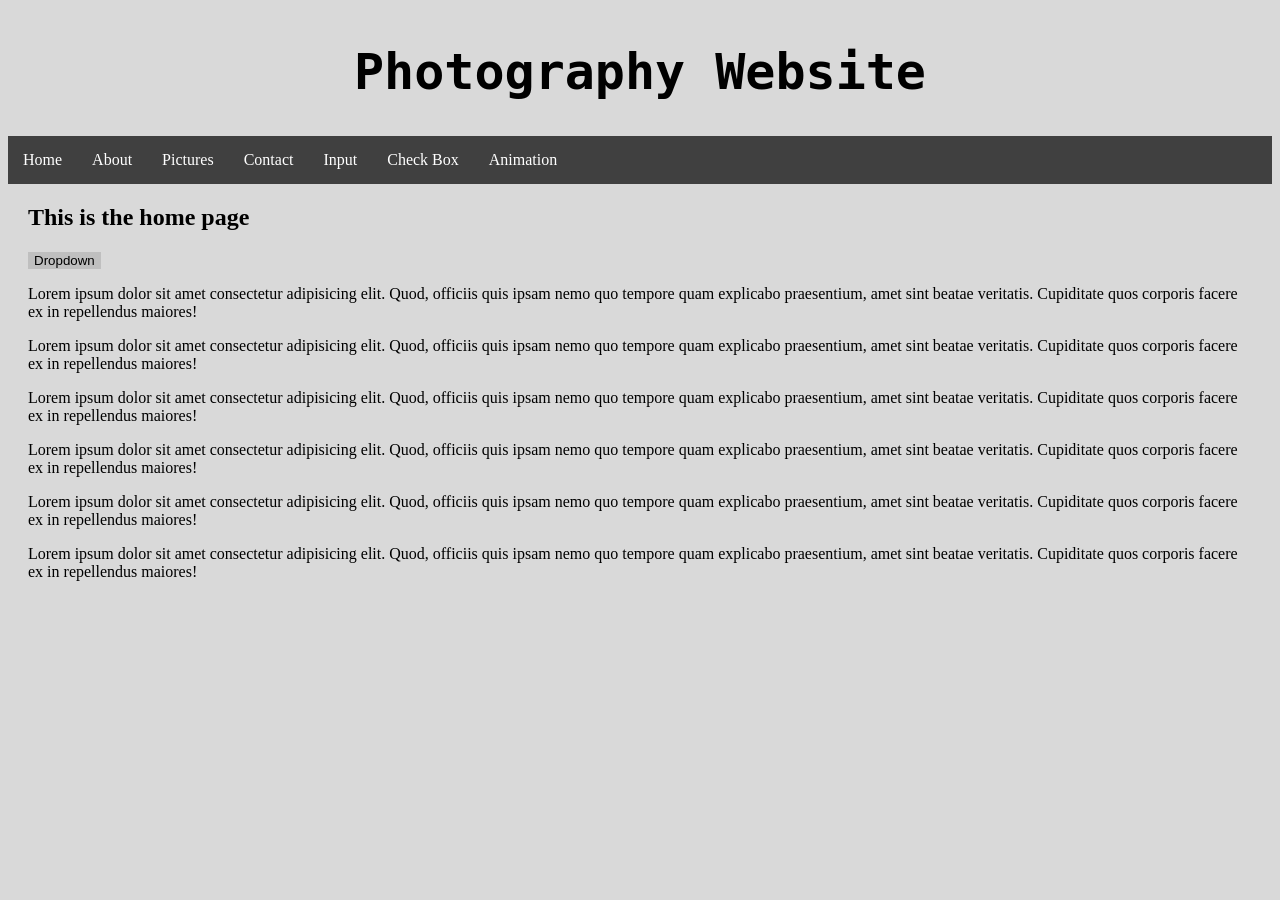
==== index.html @ 19832e2d "Add files via upload" ====
<!DOCTYPE html>
<html lang="en">
<head>
    <meta charset="UTF-8">
    <meta name="viewport" content="width=device-width, initial-scale=1.0">
    <title>Photography Website</title>
    <link rel="stylesheet" href="style.css">
    <link rel="icon" type="image/png" href="Images/favicon.png">
</head>
<body>
    <h3 id="h3">Photography Website</h3>
    <nav class="navbar">
        <ul>
            <li><a href="index.html">Home</a></li>
            <li><a href="about.html">About</a></li>
            <li><a href="pictures.html">Pictures</a></li>
            <li><a href="contact.html">Contact</a></li>
            <li><a href="input.html">Input</a></li>
            <li><a href="checkBox.html">Check Box</a></li>
            <li><a href="animation.html">Animation</a></li>
        </ul>
    </nav>
    <main>
        <h2>This is the home page</h2>
        <div class="dropdown">
            <button>Dropdown</button>
                <div class="content">
                    <a>1</a>
                    <a>2</a>
                    <a>3</a>
                    <a>4</a>
                    <a>5</a>
                </div>
        </div>
        <p>Lorem ipsum dolor sit amet consectetur adipisicing elit. Quod, officiis quis ipsam nemo quo tempore quam explicabo praesentium, amet sint beatae veritatis. Cupiditate quos corporis facere ex in repellendus maiores!</p>
        <p>Lorem ipsum dolor sit amet consectetur adipisicing elit. Quod, officiis quis ipsam nemo quo tempore quam explicabo praesentium, amet sint beatae veritatis. Cupiditate quos corporis facere ex in repellendus maiores!</p>
        <p>Lorem ipsum dolor sit amet consectetur adipisicing elit. Quod, officiis quis ipsam nemo quo tempore quam explicabo praesentium, amet sint beatae veritatis. Cupiditate quos corporis facere ex in repellendus maiores!</p>
        <p>Lorem ipsum dolor sit amet consectetur adipisicing elit. Quod, officiis quis ipsam nemo quo tempore quam explicabo praesentium, amet sint beatae veritatis. Cupiditate quos corporis facere ex in repellendus maiores!</p>
        <p>Lorem ipsum dolor sit amet consectetur adipisicing elit. Quod, officiis quis ipsam nemo quo tempore quam explicabo praesentium, amet sint beatae veritatis. Cupiditate quos corporis facere ex in repellendus maiores!</p>
        <p>Lorem ipsum dolor sit amet consectetur adipisicing elit. Quod, officiis quis ipsam nemo quo tempore quam explicabo praesentium, amet sint beatae veritatis. Cupiditate quos corporis facere ex in repellendus maiores!</p>
    </main>
</body>
</html>
---- style.css ----
body{
    background-color: hsl(0, 0%, 90%)
}
main{
    margin-left: 20px;
    margin-right: 20px;
}
#h3{
    display: flex;
    font-family: monospace;
    align-items: center;
    font-weight: bolder;
    max-width: 100%;
    margin: 0 auto;
    justify-content: center;
    padding: 35px;
    font-size: 50px;
}
.images img{
    display: block;
    width: 100%;
    height: auto;
    margin-top: 50px;
}
.images{
    width: 200px;
    margin: 5px;
}

.images:hover{
    filter: brightness(85%);
    transition: ease 0.2s;
}
.gallery{
    display: flex;
    flex-wrap: wrap;
    justify-content: center;
    max-width: 100%;
    margin: 0 auto;
}
.navbar ul{
    list-style-type: none;
    background-color: hsl(0, 0%, 25%);
    padding: 0px;
    margin: 0px;
    overflow: hidden
}
.navbar a{
    text-decoration: none;
    color: white;
    display: block;
    text-align: center;
    padding: 15px;
}
.navbar a:hover{
    background-color: hsl(0, 0%, 15%);
}
.navbar li{float: left;
}
.navbar{
    position: sticky;
}
.contact{
    color: rgb(45, 45, 255);
}
.about a{
    text-decoration: none;
    color: black;
    cursor: pointer;
}
.about{
    font-size: x-large;
}
.dropdown{
    display: inline-block;
}
.dropdown a{
    display: block;
    padding: 10px 15px;
}
.dropdown .content{
    display: none;
    position: absolute;
    background-color: hsl(0, 0%, 90%);
    min-width: 100px;
    box-shadow: 2px 2px 5px hsla(0, 0%, 0%, 0.7);
}
.dropdown:hover .content{
    display: block;
}
.dropdown button{
    border: none;
    background-color: hsl(0, 0%, 75%);
}
.dropdown button:hover{
    background-color: hsl(0, 0%, 65%);
}
.dropdown a:hover{
    background-color: hsl(0, 0%, 70%)
}
.text{
    padding: 50px;
    font-size: x-large;
}
.text input{
    min-height: 25px;
}
#input{
    padding-top: 15px;
    font-family: monospace;
    font-weight: bolder;
    font-size: 25px;
}
#mySubmit{
    border: none;
    background-color: hsl(0, 0%, 80%);
    font-size: 15px;
}
#mySubmit:hover{
    filter: brightness(85%);
    transition: ease 0.2s;
    cursor: pointer;
}
#myH1{
    font-family: monospace;
    font-weight: bolder;
    font-size: 50px;
}
#required{
    display: none;
    color: hsl(0, 100%, 30%);
}
#popup{
    display: none;
    position: relative;
    margin-left: 195px;
    padding: 5px;
    top: 15px;
    background-color: hsl(0, 0%, 65%);
    width: min-content;
    color: hsl(0, 0%, 10%);
    box-shadow: 2px 2px 5px black;
}
#checkBox{
    font-family: Verdana, Geneva, Tahoma, sans-serif;
    font-size: x-large
}
#checkBox button{
    padding: 5px 10px;
    font-size: 20px;
    font-family: Verdana, Geneva, Tahoma, sans-serif;
}
body{
    background-color: hsl(0, 0%, 85%);
}
#boxes{
    padding: 50px;
    display: flex;
    justify-content: center;
    align-items: center;
    gap: 50px;
}
#box{
    background-color: hsl(0, 100%, 62%);
    font-size: 13em;
    text-align: center;
    box-shadow: 0px 0px 0px transparent;
    user-select: none;
    border-radius: 50px;
}
#box2{
    width: 500px;
    background-color: hsl(0, 100%, 62%);
    font-size: 13em;
    text-align: center;
    box-shadow: 0px 0px 0px transparent;
    user-select: none;
    border-radius: 50px;
}
#box:hover{
    box-shadow: 0px 0px 50px hsl(22, 100%, 50%);
    transition: box-shadow 0.3s ease;
    cursor: pointer;
}
#box:active{
    animation-name: glowColor, color;
    animation-duration: 1s;
    animation-iteration-count: infinite;
    animation-timing-function:ease-in-out;
}
#box2:hover{
    box-shadow: 0px 0px 50px hsl(22, 100%, 50%);
    transition: box-shadow 0.3s ease;
    cursor: pointer;
}
#box2:active{
    animation-name: fade;
    animation-duration: 1s;
    animation-fill-mode: forwards;
    animation-play-state: running;
    animation-iteration-count: 1;
}
.slideUp{  
    animation-name: slideUp;
    animation-duration: 1s;
    animation-fill-mode: forwards;
    animation-play-state: running;
    animation-iteration-count: 1;
}
.slideLeft{
    
    animation-name: slideLeft;
    animation-duration: 1s;
    animation-fill-mode: forwards;
    animation-play-state: running;
    animation-iteration-count: 1;
}
@keyframes slideLeft{
    from{transform: translateX(100%)}
}
@keyframes slideUp{
    from{transform: translateY(100%)}
}
@keyframes fade{
    50%{opacity: 0}
}
@keyframes color{
    0%{background-color: hsl(0, 100%, 62%)}
    20%{background-color: hsl(36, 100%, 62%); border-radius: 50px;}
    40%{background-color: hsl(66, 100%, 62%); border-radius: 50px;}
    60%{background-color: hsl(135, 83%, 38%); border-radius: 50px;}
    80%{background-color: hsl(216, 100%, 62%); border-radius: 50px;}
    100%{background-color: hsl(283, 81%, 62%); border-radius: 50px;}
}
@keyframes glow{
    0%{box-shadow: 0px 0px 50px hsl(22, 100%, 50%); border-radius: 50px;}
    50%{box-shadow: 0px 0px 50px hsl(22, 100%, 50%); border-radius: 50px;}
    100%{box-shadow: 0px 0px 50px hsl(22, 100%, 50%); border-radius: 50px;}
}
@keyframes glowColor{  
    0%{box-shadow: 0px 0px 50px hsl(0, 100%, 62%); border-radius: 50px;}
    20%{box-shadow: 0px 0px 50px hsl(36, 100%, 62%); border-radius: 50px;}
    40%{box-shadow: 0px 0px 50px hsl(66, 100%, 62%); border-radius: 50px;}
    60%{box-shadow: 0px 0px 50px hsl(135, 83%, 38%); border-radius: 50px;}
    80%{box-shadow: 0px 0px 50px hsl(216, 100%, 62%); border-radius: 50px;}
    100%{box-shadow: 0px 0px 50px hsl(283, 81%, 62%); border-radius: 50px;}
}
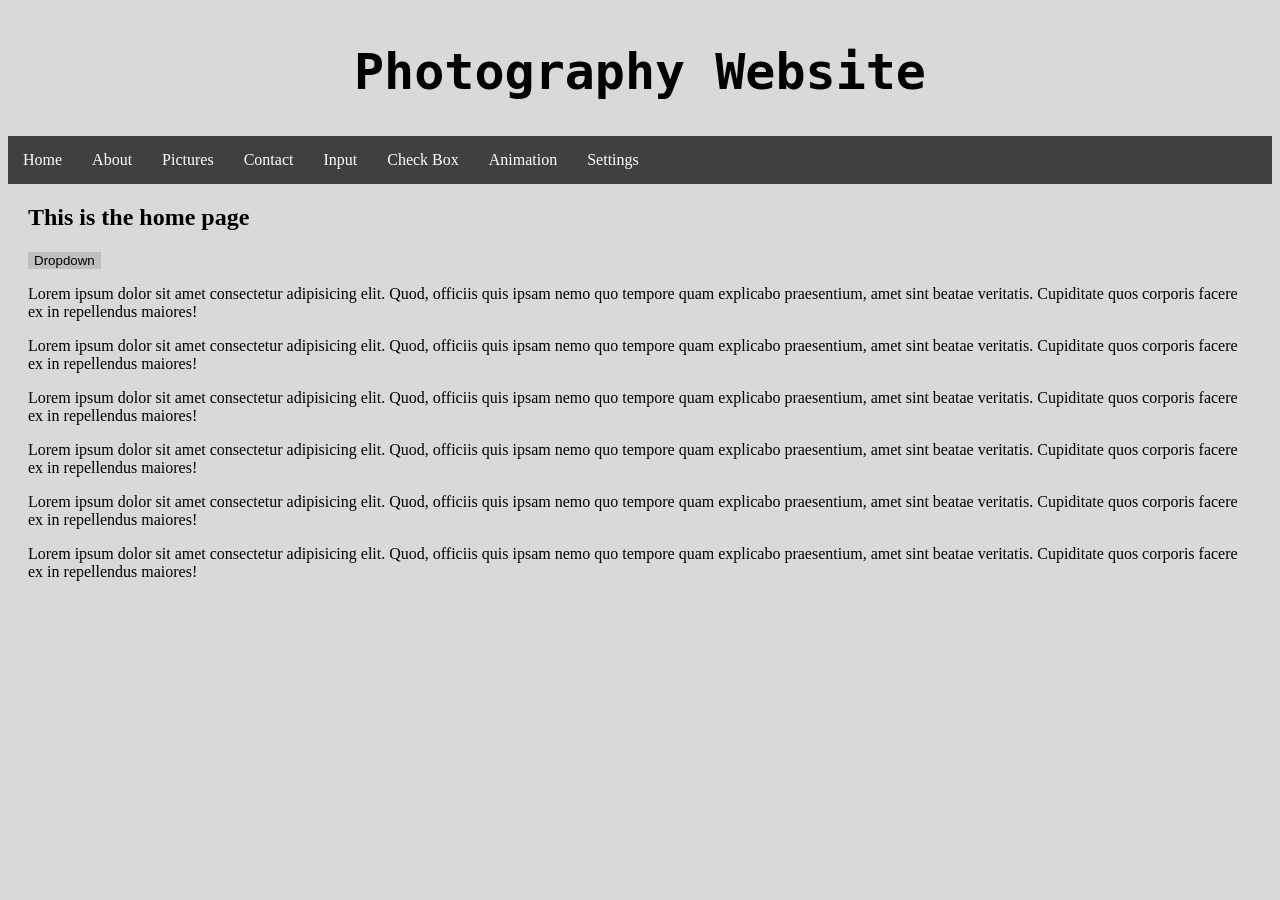
==== commit 8113b1b5: "Update index.html" ====
--- a/index.html
+++ b/index.html
@@ -18,6 +18,7 @@
             <li><a href="input.html">Input</a></li>
             <li><a href="checkBox.html">Check Box</a></li>
             <li><a href="animation.html">Animation</a></li>
+            <li><a href="settings.html">Settings</a></li>
         </ul>
     </nav>
     <main>
@@ -39,5 +40,6 @@
         <p>Lorem ipsum dolor sit amet consectetur adipisicing elit. Quod, officiis quis ipsam nemo quo tempore quam explicabo praesentium, amet sint beatae veritatis. Cupiditate quos corporis facere ex in repellendus maiores!</p>
         <p>Lorem ipsum dolor sit amet consectetur adipisicing elit. Quod, officiis quis ipsam nemo quo tempore quam explicabo praesentium, amet sint beatae veritatis. Cupiditate quos corporis facere ex in repellendus maiores!</p>
     </main>
+    <script src="index.js"></script>
 </body>
-</html>+</html>
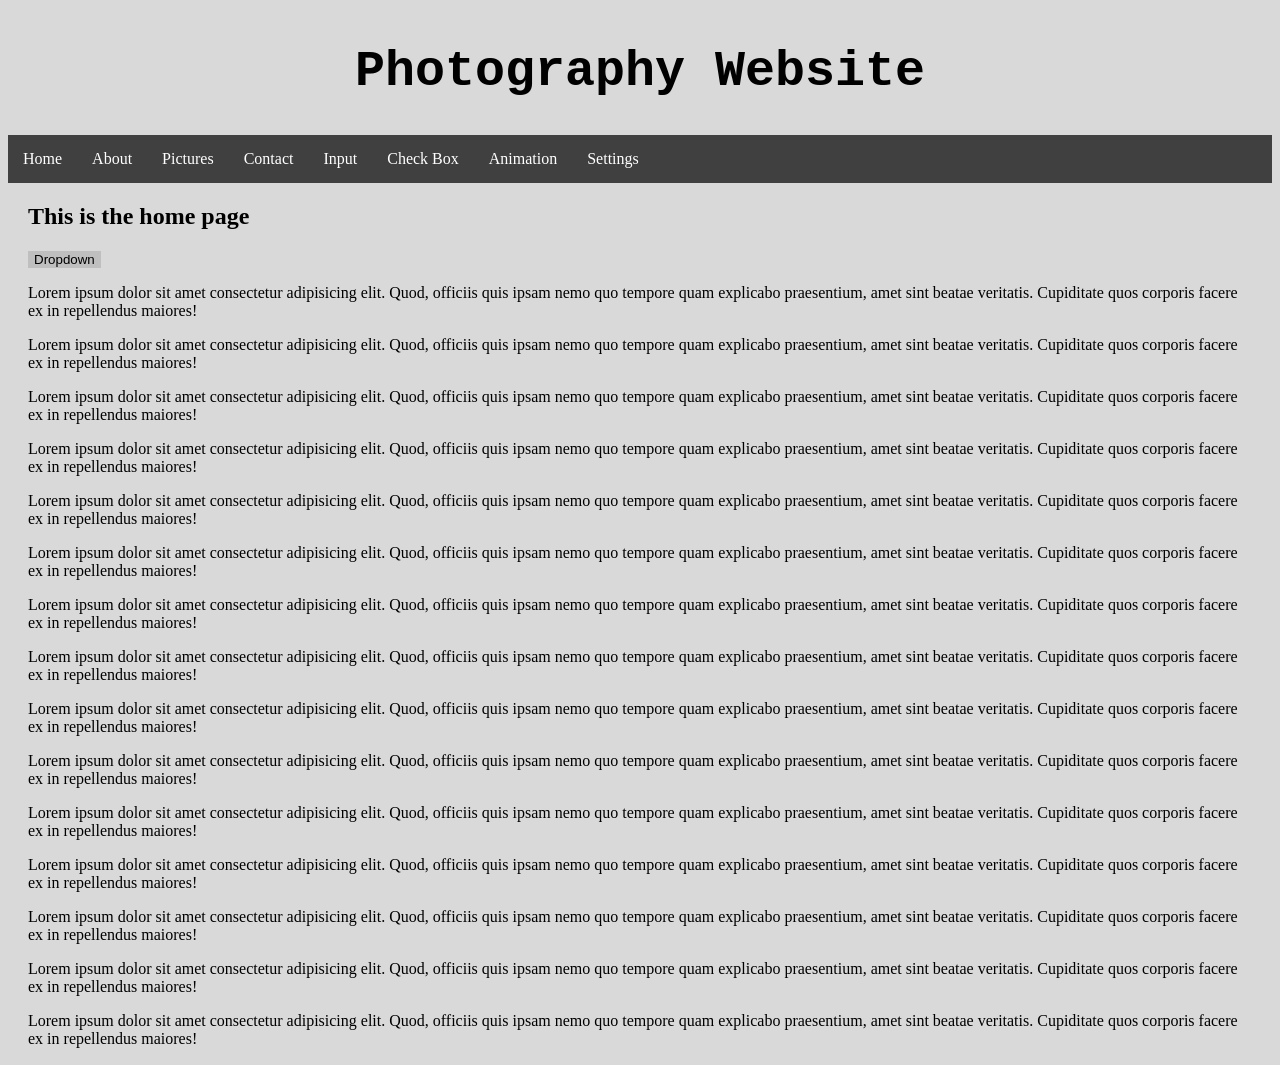
==== commit abfff143: "Update index.html" ====
--- a/index.html
+++ b/index.html
@@ -11,7 +11,7 @@
     <h3 id="h3">Photography Website</h3>
     <nav class="navbar">
         <ul>
-            <li><a href="index.html">Home</a></li>
+            <li><a href="index.html" class="active">Home</a></li>
             <li><a href="about.html">About</a></li>
             <li><a href="pictures.html">Pictures</a></li>
             <li><a href="contact.html">Contact</a></li>
@@ -39,6 +39,15 @@
         <p>Lorem ipsum dolor sit amet consectetur adipisicing elit. Quod, officiis quis ipsam nemo quo tempore quam explicabo praesentium, amet sint beatae veritatis. Cupiditate quos corporis facere ex in repellendus maiores!</p>
         <p>Lorem ipsum dolor sit amet consectetur adipisicing elit. Quod, officiis quis ipsam nemo quo tempore quam explicabo praesentium, amet sint beatae veritatis. Cupiditate quos corporis facere ex in repellendus maiores!</p>
         <p>Lorem ipsum dolor sit amet consectetur adipisicing elit. Quod, officiis quis ipsam nemo quo tempore quam explicabo praesentium, amet sint beatae veritatis. Cupiditate quos corporis facere ex in repellendus maiores!</p>
+        <p>Lorem ipsum dolor sit amet consectetur adipisicing elit. Quod, officiis quis ipsam nemo quo tempore quam explicabo praesentium, amet sint beatae veritatis. Cupiditate quos corporis facere ex in repellendus maiores!</p>
+        <p>Lorem ipsum dolor sit amet consectetur adipisicing elit. Quod, officiis quis ipsam nemo quo tempore quam explicabo praesentium, amet sint beatae veritatis. Cupiditate quos corporis facere ex in repellendus maiores!</p>
+        <p>Lorem ipsum dolor sit amet consectetur adipisicing elit. Quod, officiis quis ipsam nemo quo tempore quam explicabo praesentium, amet sint beatae veritatis. Cupiditate quos corporis facere ex in repellendus maiores!</p>
+        <p>Lorem ipsum dolor sit amet consectetur adipisicing elit. Quod, officiis quis ipsam nemo quo tempore quam explicabo praesentium, amet sint beatae veritatis. Cupiditate quos corporis facere ex in repellendus maiores!</p>
+        <p>Lorem ipsum dolor sit amet consectetur adipisicing elit. Quod, officiis quis ipsam nemo quo tempore quam explicabo praesentium, amet sint beatae veritatis. Cupiditate quos corporis facere ex in repellendus maiores!</p>
+        <p>Lorem ipsum dolor sit amet consectetur adipisicing elit. Quod, officiis quis ipsam nemo quo tempore quam explicabo praesentium, amet sint beatae veritatis. Cupiditate quos corporis facere ex in repellendus maiores!</p>
+        <p>Lorem ipsum dolor sit amet consectetur adipisicing elit. Quod, officiis quis ipsam nemo quo tempore quam explicabo praesentium, amet sint beatae veritatis. Cupiditate quos corporis facere ex in repellendus maiores!</p>
+        <p>Lorem ipsum dolor sit amet consectetur adipisicing elit. Quod, officiis quis ipsam nemo quo tempore quam explicabo praesentium, amet sint beatae veritatis. Cupiditate quos corporis facere ex in repellendus maiores!</p>
+        <p>Lorem ipsum dolor sit amet consectetur adipisicing elit. Quod, officiis quis ipsam nemo quo tempore quam explicabo praesentium, amet sint beatae veritatis. Cupiditate quos corporis facere ex in repellendus maiores!</p>
     </main>
     <script src="index.js"></script>
 </body>
--- a/style.css
+++ b/style.css
@@ -1,11 +1,61 @@
-body{
-    background-color: hsl(0, 0%, 90%)
-}
-main{
+body.darkMode {
+    background-color: hsl(0, 0%, 10%);
+    color: hsl(0, 0%, 90%);
+}
+body.darkMode #h3,
+body.darkMode #myH1,
+body.darkMode .text {
+    color: hsl(0, 0%, 90%);
+}
+body.darkMode .navbar a {
+    color: hsl(0, 0%, 90%);
+}
+body.darkMode .navbar a:hover {
+    background-color: hsl(0, 0%, 15%);
+    color: white;
+}
+body.darkMode .dropdown .content {
+    background-color: hsl(0, 0%, 20%);
+    box-shadow: 2px 2px 5px hsl(0, 0%, 0%);
+}
+body.darkMode .dropdown a {
+    color: hsl(0, 0%, 90%);
+}
+body.darkMode .dropdown a:hover {
+    background-color: hsl(0, 0%, 30%);
+}
+body.darkMode .dropdown button {
+    background-color: hsl(0, 0%, 25%);
+    color: hsl(0, 0%, 90%);
+}
+body.darkMode .dropdown button:hover {
+    background-color: hsl(0, 0%, 35%);
+}
+body.darkMode .contact{
+    color: hsla(216, 100%, 70%, 0.938);
+}
+body.darkMode #about{
+    color: hsl(0, 0%, 90%);
+}
+main {
     margin-left: 20px;
     margin-right: 20px;
 }
-#h3{
+body {
+    background-color: hsl(0, 0%, 85%);
+}
+h1{
+    font-size: 3em;
+}
+@media (max-width: 600px){
+    h1{
+        font-size: 2rem;
+    }
+    #boxes{
+        font-size: 10em;
+    }
+}
+#h3 {
     display: flex;
     font-family: monospace;
     align-items: center;
@@ -16,121 +66,121 @@
     padding: 35px;
     font-size: 50px;
 }
-.images img{
+.images img {
     display: block;
     width: 100%;
     height: auto;
     margin-top: 50px;
 }
-.images{
+.images {
     width: 200px;
     margin: 5px;
 }
-
-.images:hover{
+.images:hover {
     filter: brightness(85%);
     transition: ease 0.2s;
 }
-.gallery{
+.gallery {
     display: flex;
     flex-wrap: wrap;
     justify-content: center;
     max-width: 100%;
     margin: 0 auto;
 }
-.navbar ul{
+.navbar ul {
     list-style-type: none;
     background-color: hsl(0, 0%, 25%);
     padding: 0px;
     margin: 0px;
-    overflow: hidden
-}
-.navbar a{
+    overflow: hidden;
+}
+.navbar a {
     text-decoration: none;
     color: white;
     display: block;
     text-align: center;
     padding: 15px;
 }
-.navbar a:hover{
+.navbar a:hover {
     background-color: hsl(0, 0%, 15%);
 }
-.navbar li{float: left;
-}
-.navbar{
+.navbar li {
+    float: left;
+}
+.navbar {
     position: sticky;
 }
-.contact{
+.contact {
     color: rgb(45, 45, 255);
 }
-.about a{
+.about a {
     text-decoration: none;
     color: black;
     cursor: pointer;
 }
-.about{
+.about {
     font-size: x-large;
 }
-.dropdown{
+.dropdown {
     display: inline-block;
 }
-.dropdown a{
+.dropdown a {
     display: block;
     padding: 10px 15px;
 }
-.dropdown .content{
+.dropdown .content {
     display: none;
     position: absolute;
     background-color: hsl(0, 0%, 90%);
     min-width: 100px;
     box-shadow: 2px 2px 5px hsla(0, 0%, 0%, 0.7);
 }
-.dropdown:hover .content{
+.dropdown:hover .content {
     display: block;
 }
-.dropdown button{
+.dropdown button {
     border: none;
     background-color: hsl(0, 0%, 75%);
 }
-.dropdown button:hover{
+.dropdown button:hover {
     background-color: hsl(0, 0%, 65%);
 }
-.dropdown a:hover{
-    background-color: hsl(0, 0%, 70%)
-}
-.text{
+.dropdown a:hover {
+    background-color: hsl(0, 0%, 70%);
+}
+.text {
     padding: 50px;
     font-size: x-large;
 }
-.text input{
+.text input {
     min-height: 25px;
 }
-#input{
+#input {
     padding-top: 15px;
     font-family: monospace;
     font-weight: bolder;
     font-size: 25px;
 }
-#mySubmit{
+#mySubmit {
     border: none;
     background-color: hsl(0, 0%, 80%);
     font-size: 15px;
 }
-#mySubmit:hover{
+#mySubmit:hover {
     filter: brightness(85%);
     transition: ease 0.2s;
     cursor: pointer;
 }
-#myH1{
+#myH1 {
     font-family: monospace;
     font-weight: bolder;
     font-size: 50px;
 }
-#required{
+#required {
     display: none;
     color: hsl(0, 100%, 30%);
 }
-#popup{
+#popup {
     display: none;
     position: relative;
     margin-left: 195px;
@@ -141,107 +191,125 @@
     color: hsl(0, 0%, 10%);
     box-shadow: 2px 2px 5px black;
 }
-#checkBox{
+#checkBox {
     font-family: Verdana, Geneva, Tahoma, sans-serif;
-    font-size: x-large
-}
-#checkBox button{
+    font-size: x-large;
+}
+#checkBox button {
     padding: 5px 10px;
     font-size: 20px;
     font-family: Verdana, Geneva, Tahoma, sans-serif;
 }
-body{
-    background-color: hsl(0, 0%, 85%);
-}
-#boxes{
-    padding: 50px;
+#boxes {
+    padding: 100px;
     display: flex;
     justify-content: center;
     align-items: center;
     gap: 50px;
-}
-#box{
+    font-size: 12em;
+    font-family: 'Gill Sans', 'Gill Sans MT', Calibri, 'Trebuchet MS', sans-serif;
+}
+#box {
+    padding: 10px;
     background-color: hsl(0, 100%, 62%);
-    font-size: 13em;
     text-align: center;
     box-shadow: 0px 0px 0px transparent;
     user-select: none;
     border-radius: 50px;
 }
-#box2{
-    width: 500px;
+#box2 {
+    padding: 10px;
     background-color: hsl(0, 100%, 62%);
-    font-size: 13em;
     text-align: center;
     box-shadow: 0px 0px 0px transparent;
     user-select: none;
     border-radius: 50px;
 }
-#box:hover{
+#box:hover {
     box-shadow: 0px 0px 50px hsl(22, 100%, 50%);
     transition: box-shadow 0.3s ease;
     cursor: pointer;
 }
-#box:active{
+#box:active {
     animation-name: glowColor, color;
     animation-duration: 1s;
     animation-iteration-count: infinite;
-    animation-timing-function:ease-in-out;
-}
-#box2:hover{
+    animation-timing-function: ease-in-out;
+}
+#box2:hover {
     box-shadow: 0px 0px 50px hsl(22, 100%, 50%);
     transition: box-shadow 0.3s ease;
     cursor: pointer;
 }
-#box2:active{
+#box2:active {
     animation-name: fade;
     animation-duration: 1s;
     animation-fill-mode: forwards;
     animation-play-state: running;
     animation-iteration-count: 1;
 }
-.slideUp{  
+.slideUp {  
     animation-name: slideUp;
     animation-duration: 1s;
     animation-fill-mode: forwards;
     animation-play-state: running;
     animation-iteration-count: 1;
 }
-.slideLeft{
-    
+.slideLeft {
     animation-name: slideLeft;
     animation-duration: 1s;
     animation-fill-mode: forwards;
     animation-play-state: running;
     animation-iteration-count: 1;
 }
-@keyframes slideLeft{
-    from{transform: translateX(100%)}
-}
-@keyframes slideUp{
-    from{transform: translateY(100%)}
-}
-@keyframes fade{
-    50%{opacity: 0}
-}
-@keyframes color{
-    0%{background-color: hsl(0, 100%, 62%)}
-    20%{background-color: hsl(36, 100%, 62%); border-radius: 50px;}
-    40%{background-color: hsl(66, 100%, 62%); border-radius: 50px;}
-    60%{background-color: hsl(135, 83%, 38%); border-radius: 50px;}
-    80%{background-color: hsl(216, 100%, 62%); border-radius: 50px;}
-    100%{background-color: hsl(283, 81%, 62%); border-radius: 50px;}
-}
-@keyframes glow{
-    0%{box-shadow: 0px 0px 50px hsl(22, 100%, 50%); border-radius: 50px;}
-    50%{box-shadow: 0px 0px 50px hsl(22, 100%, 50%); border-radius: 50px;}
-    100%{box-shadow: 0px 0px 50px hsl(22, 100%, 50%); border-radius: 50px;}
-}
-@keyframes glowColor{  
-    0%{box-shadow: 0px 0px 50px hsl(0, 100%, 62%); border-radius: 50px;}
-    20%{box-shadow: 0px 0px 50px hsl(36, 100%, 62%); border-radius: 50px;}
-    40%{box-shadow: 0px 0px 50px hsl(66, 100%, 62%); border-radius: 50px;}
-    60%{box-shadow: 0px 0px 50px hsl(135, 83%, 38%); border-radius: 50px;}
-    80%{box-shadow: 0px 0px 50px hsl(216, 100%, 62%); border-radius: 50px;}
-    100%{box-shadow: 0px 0px 50px hsl(283, 81%, 62%); border-radius: 50px;}
-}+@keyframes slideLeft {
+    from { transform: translateX(100%); }
+}
+@keyframes slideUp {
+    from { transform: translateY(100%); }
+}
+@keyframes fade {
+    50% { opacity: 0; }
+}
+@keyframes color {
+    0% { background-color: hsl(0, 100%, 62%); }
+    20% { background-color: hsl(36, 100%, 62%); border-radius: 50px; }
+    40% { background-color: hsl(66, 100%, 62%); border-radius: 50px; }
+    60% { background-color: hsl(135, 83%, 38%); border-radius: 50px; }
+    80% { background-color: hsl(216, 100%, 62%); border-radius: 50px; }
+    100% { background-color: hsl(283, 81%, 62%); border-radius: 50px; }
+}
+@keyframes glow {
+    0% { box-shadow: 0px 0px 50px hsl(22, 100%, 50%); border-radius: 50px; }
+    50% { box-shadow: 0px 0px 50px hsl(22, 100%, 50%); border-radius: 50px; }
+    100% { box-shadow: 0px 0px 50px hsl(22, 100%, 50%); border-radius: 50px; }
+}
+@keyframes glowColor {  
+    0% { box-shadow: 0px 0px 50px hsl(0, 100%, 62%); border-radius: 50px; }
+    20% { box-shadow: 0px 0px 50px hsl(36, 100%, 62%); border-radius: 50px; }
+    40% { box-shadow: 0px 0px 50px hsl(66, 100%, 62%); border-radius: 50px; }
+    60% { box-shadow: 0px 0px 50px hsl(135, 83%, 38%); border-radius: 50px; }
+    80% { box-shadow: 0px 0px 50px hsl(216, 100%, 62%); border-radius: 50px; }
+    100% { box-shadow: 0px 0px 50px hsl(283, 81%, 62%); border-radius: 50px; }
+}
+#darkModeBtn {
+    background-color: hsl(0, 0%, 35%);
+    color: white;
+    border-radius: 15px;
+    font-size: 50px;
+    padding: 5px;
+    cursor: pointer;
+}
+#darkModeBtn:hover {
+    background-color: hsl(0, 0%, 25%);
+}
+#darkModeBtn:active {
+    background-color: hsl(0, 0%, 45%);
+}
+#modeBtn {
+    display: flex;
+    padding: 50px;
+    justify-content: center;
+    margin-top: 100px;
+    user-select: none;
+}
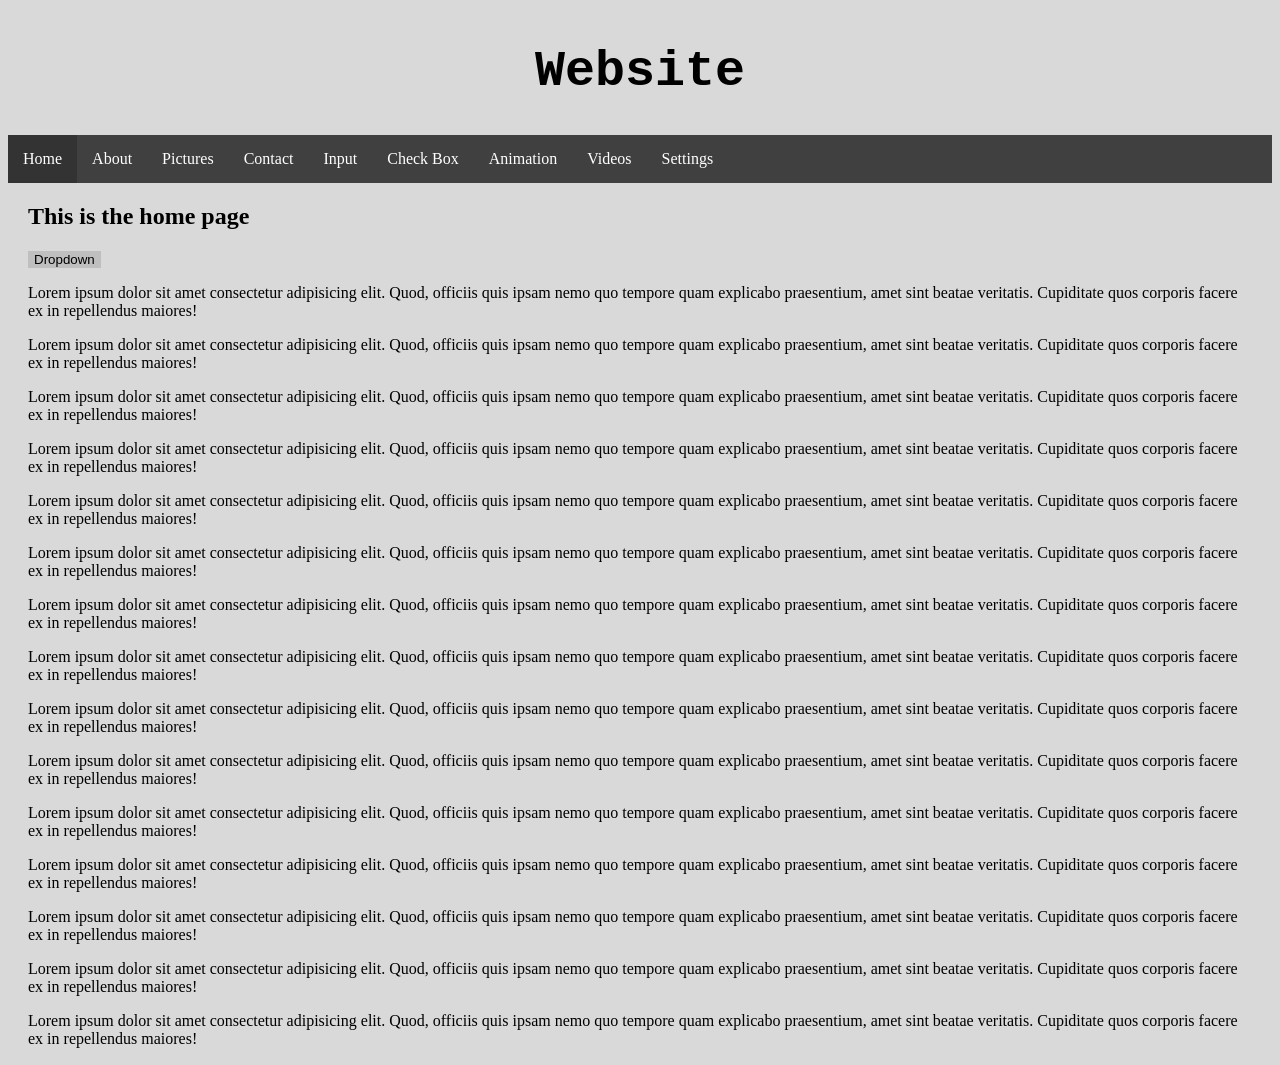
==== commit 76d8c014: "Clean commit without large video" ====
--- a/index.html
+++ b/index.html
@@ -1,54 +1,55 @@
-<!DOCTYPE html>
-<html lang="en">
-<head>
-    <meta charset="UTF-8">
-    <meta name="viewport" content="width=device-width, initial-scale=1.0">
-    <title>Photography Website</title>
-    <link rel="stylesheet" href="style.css">
-    <link rel="icon" type="image/png" href="Images/favicon.png">
-</head>
-<body>
-    <h3 id="h3">Photography Website</h3>
-    <nav class="navbar">
-        <ul>
-            <li><a href="index.html" class="active">Home</a></li>
-            <li><a href="about.html">About</a></li>
-            <li><a href="pictures.html">Pictures</a></li>
-            <li><a href="contact.html">Contact</a></li>
-            <li><a href="input.html">Input</a></li>
-            <li><a href="checkBox.html">Check Box</a></li>
-            <li><a href="animation.html">Animation</a></li>
-            <li><a href="settings.html">Settings</a></li>
-        </ul>
-    </nav>
-    <main>
-        <h2>This is the home page</h2>
-        <div class="dropdown">
-            <button>Dropdown</button>
-                <div class="content">
-                    <a>1</a>
-                    <a>2</a>
-                    <a>3</a>
-                    <a>4</a>
-                    <a>5</a>
-                </div>
-        </div>
-        <p>Lorem ipsum dolor sit amet consectetur adipisicing elit. Quod, officiis quis ipsam nemo quo tempore quam explicabo praesentium, amet sint beatae veritatis. Cupiditate quos corporis facere ex in repellendus maiores!</p>
-        <p>Lorem ipsum dolor sit amet consectetur adipisicing elit. Quod, officiis quis ipsam nemo quo tempore quam explicabo praesentium, amet sint beatae veritatis. Cupiditate quos corporis facere ex in repellendus maiores!</p>
-        <p>Lorem ipsum dolor sit amet consectetur adipisicing elit. Quod, officiis quis ipsam nemo quo tempore quam explicabo praesentium, amet sint beatae veritatis. Cupiditate quos corporis facere ex in repellendus maiores!</p>
-        <p>Lorem ipsum dolor sit amet consectetur adipisicing elit. Quod, officiis quis ipsam nemo quo tempore quam explicabo praesentium, amet sint beatae veritatis. Cupiditate quos corporis facere ex in repellendus maiores!</p>
-        <p>Lorem ipsum dolor sit amet consectetur adipisicing elit. Quod, officiis quis ipsam nemo quo tempore quam explicabo praesentium, amet sint beatae veritatis. Cupiditate quos corporis facere ex in repellendus maiores!</p>
-        <p>Lorem ipsum dolor sit amet consectetur adipisicing elit. Quod, officiis quis ipsam nemo quo tempore quam explicabo praesentium, amet sint beatae veritatis. Cupiditate quos corporis facere ex in repellendus maiores!</p>
-        <p>Lorem ipsum dolor sit amet consectetur adipisicing elit. Quod, officiis quis ipsam nemo quo tempore quam explicabo praesentium, amet sint beatae veritatis. Cupiditate quos corporis facere ex in repellendus maiores!</p>
-        <p>Lorem ipsum dolor sit amet consectetur adipisicing elit. Quod, officiis quis ipsam nemo quo tempore quam explicabo praesentium, amet sint beatae veritatis. Cupiditate quos corporis facere ex in repellendus maiores!</p>
-        <p>Lorem ipsum dolor sit amet consectetur adipisicing elit. Quod, officiis quis ipsam nemo quo tempore quam explicabo praesentium, amet sint beatae veritatis. Cupiditate quos corporis facere ex in repellendus maiores!</p>
-        <p>Lorem ipsum dolor sit amet consectetur adipisicing elit. Quod, officiis quis ipsam nemo quo tempore quam explicabo praesentium, amet sint beatae veritatis. Cupiditate quos corporis facere ex in repellendus maiores!</p>
-        <p>Lorem ipsum dolor sit amet consectetur adipisicing elit. Quod, officiis quis ipsam nemo quo tempore quam explicabo praesentium, amet sint beatae veritatis. Cupiditate quos corporis facere ex in repellendus maiores!</p>
-        <p>Lorem ipsum dolor sit amet consectetur adipisicing elit. Quod, officiis quis ipsam nemo quo tempore quam explicabo praesentium, amet sint beatae veritatis. Cupiditate quos corporis facere ex in repellendus maiores!</p>
-        <p>Lorem ipsum dolor sit amet consectetur adipisicing elit. Quod, officiis quis ipsam nemo quo tempore quam explicabo praesentium, amet sint beatae veritatis. Cupiditate quos corporis facere ex in repellendus maiores!</p>
-        <p>Lorem ipsum dolor sit amet consectetur adipisicing elit. Quod, officiis quis ipsam nemo quo tempore quam explicabo praesentium, amet sint beatae veritatis. Cupiditate quos corporis facere ex in repellendus maiores!</p>
-        <p>Lorem ipsum dolor sit amet consectetur adipisicing elit. Quod, officiis quis ipsam nemo quo tempore quam explicabo praesentium, amet sint beatae veritatis. Cupiditate quos corporis facere ex in repellendus maiores!</p>
-    </main>
-    <script src="index.js"></script>
-</body>
-</html>
+<!DOCTYPE html>
+<html lang="en">
+<head>
+    <meta charset="UTF-8">
+    <meta name="viewport" content="width=device-width, initial-scale=1.0">
+    <title>Website</title>
+    <link rel="stylesheet" href="style.css">
+    <link rel="icon" type="image/png" href="Images/favicon.png">
+</head>
+<body>
+    <h3 id="h3">Website</h3>
+    <nav class="navbar">
+        <ul>
+            <li><a href="index.html" class="active">Home</a></li>
+            <li><a href="about.html">About</a></li>
+            <li><a href="pictures.html">Pictures</a></li>
+            <li><a href="contact.html">Contact</a></li>
+            <li><a href="input.html">Input</a></li>
+            <li><a href="checkBox.html">Check Box</a></li>
+            <li><a href="animation.html">Animation</a></li>
+            <li><a href="videos.html">Videos</a></li>
+            <li><a href="settings.html">Settings</a></li>
+        </ul>
+    </nav>
+    <main>
+        <h2>This is the home page</h2>
+        <div class="dropdown">
+            <button>Dropdown</button>
+                <div class="content">
+                    <a>1</a>
+                    <a>2</a>
+                    <a>3</a>
+                    <a>4</a>
+                    <a>5</a>
+                </div>
+        </div>
+        <p>Lorem ipsum dolor sit amet consectetur adipisicing elit. Quod, officiis quis ipsam nemo quo tempore quam explicabo praesentium, amet sint beatae veritatis. Cupiditate quos corporis facere ex in repellendus maiores!</p>
+        <p>Lorem ipsum dolor sit amet consectetur adipisicing elit. Quod, officiis quis ipsam nemo quo tempore quam explicabo praesentium, amet sint beatae veritatis. Cupiditate quos corporis facere ex in repellendus maiores!</p>
+        <p>Lorem ipsum dolor sit amet consectetur adipisicing elit. Quod, officiis quis ipsam nemo quo tempore quam explicabo praesentium, amet sint beatae veritatis. Cupiditate quos corporis facere ex in repellendus maiores!</p>
+        <p>Lorem ipsum dolor sit amet consectetur adipisicing elit. Quod, officiis quis ipsam nemo quo tempore quam explicabo praesentium, amet sint beatae veritatis. Cupiditate quos corporis facere ex in repellendus maiores!</p>
+        <p>Lorem ipsum dolor sit amet consectetur adipisicing elit. Quod, officiis quis ipsam nemo quo tempore quam explicabo praesentium, amet sint beatae veritatis. Cupiditate quos corporis facere ex in repellendus maiores!</p>
+        <p>Lorem ipsum dolor sit amet consectetur adipisicing elit. Quod, officiis quis ipsam nemo quo tempore quam explicabo praesentium, amet sint beatae veritatis. Cupiditate quos corporis facere ex in repellendus maiores!</p>
+        <p>Lorem ipsum dolor sit amet consectetur adipisicing elit. Quod, officiis quis ipsam nemo quo tempore quam explicabo praesentium, amet sint beatae veritatis. Cupiditate quos corporis facere ex in repellendus maiores!</p>
+        <p>Lorem ipsum dolor sit amet consectetur adipisicing elit. Quod, officiis quis ipsam nemo quo tempore quam explicabo praesentium, amet sint beatae veritatis. Cupiditate quos corporis facere ex in repellendus maiores!</p>
+        <p>Lorem ipsum dolor sit amet consectetur adipisicing elit. Quod, officiis quis ipsam nemo quo tempore quam explicabo praesentium, amet sint beatae veritatis. Cupiditate quos corporis facere ex in repellendus maiores!</p>
+        <p>Lorem ipsum dolor sit amet consectetur adipisicing elit. Quod, officiis quis ipsam nemo quo tempore quam explicabo praesentium, amet sint beatae veritatis. Cupiditate quos corporis facere ex in repellendus maiores!</p>
+        <p>Lorem ipsum dolor sit amet consectetur adipisicing elit. Quod, officiis quis ipsam nemo quo tempore quam explicabo praesentium, amet sint beatae veritatis. Cupiditate quos corporis facere ex in repellendus maiores!</p>
+        <p>Lorem ipsum dolor sit amet consectetur adipisicing elit. Quod, officiis quis ipsam nemo quo tempore quam explicabo praesentium, amet sint beatae veritatis. Cupiditate quos corporis facere ex in repellendus maiores!</p>
+        <p>Lorem ipsum dolor sit amet consectetur adipisicing elit. Quod, officiis quis ipsam nemo quo tempore quam explicabo praesentium, amet sint beatae veritatis. Cupiditate quos corporis facere ex in repellendus maiores!</p>
+        <p>Lorem ipsum dolor sit amet consectetur adipisicing elit. Quod, officiis quis ipsam nemo quo tempore quam explicabo praesentium, amet sint beatae veritatis. Cupiditate quos corporis facere ex in repellendus maiores!</p>
+        <p>Lorem ipsum dolor sit amet consectetur adipisicing elit. Quod, officiis quis ipsam nemo quo tempore quam explicabo praesentium, amet sint beatae veritatis. Cupiditate quos corporis facere ex in repellendus maiores!</p>
+    </main>
+    <script src="index.js"></script>
+</body>
+</html>
--- a/style.css
+++ b/style.css
@@ -1,315 +1,448 @@
-body.darkMode {
-    background-color: hsl(0, 0%, 10%);
-    color: hsl(0, 0%, 90%);
-}
-body.darkMode #h3,
-body.darkMode #myH1,
-body.darkMode .text {
-    color: hsl(0, 0%, 90%);
-}
-body.darkMode .navbar a {
-    color: hsl(0, 0%, 90%);
-}
-body.darkMode .navbar a:hover {
-    background-color: hsl(0, 0%, 15%);
-    color: white;
-}
-body.darkMode .dropdown .content {
-    background-color: hsl(0, 0%, 20%);
-    box-shadow: 2px 2px 5px hsl(0, 0%, 0%);
-}
-body.darkMode .dropdown a {
-    color: hsl(0, 0%, 90%);
-}
-body.darkMode .dropdown a:hover {
-    background-color: hsl(0, 0%, 30%);
-}
-body.darkMode .dropdown button {
-    background-color: hsl(0, 0%, 25%);
-    color: hsl(0, 0%, 90%);
-}
-body.darkMode .dropdown button:hover {
-    background-color: hsl(0, 0%, 35%);
-}
-body.darkMode .contact{
-    color: hsla(216, 100%, 70%, 0.938);
-}
-body.darkMode #about{
-    color: hsl(0, 0%, 90%);
-}
-main {
-    margin-left: 20px;
-    margin-right: 20px;
-}
-body {
-    background-color: hsl(0, 0%, 85%);
-}
-h1{
-    font-size: 3em;
-}
-@media (max-width: 600px){
-    h1{
-        font-size: 2rem;
-    }
-    #boxes{
-        font-size: 10em;
-    }
-}
-#h3 {
-    display: flex;
-    font-family: monospace;
-    align-items: center;
-    font-weight: bolder;
-    max-width: 100%;
-    margin: 0 auto;
-    justify-content: center;
-    padding: 35px;
-    font-size: 50px;
-}
-.images img {
-    display: block;
-    width: 100%;
-    height: auto;
-    margin-top: 50px;
-}
-.images {
-    width: 200px;
-    margin: 5px;
-}
-.images:hover {
-    filter: brightness(85%);
-    transition: ease 0.2s;
-}
-.gallery {
-    display: flex;
-    flex-wrap: wrap;
-    justify-content: center;
-    max-width: 100%;
-    margin: 0 auto;
-}
-.navbar ul {
-    list-style-type: none;
-    background-color: hsl(0, 0%, 25%);
-    padding: 0px;
-    margin: 0px;
-    overflow: hidden;
-}
-.navbar a {
-    text-decoration: none;
-    color: white;
-    display: block;
-    text-align: center;
-    padding: 15px;
-}
-.navbar a:hover {
-    background-color: hsl(0, 0%, 15%);
-}
-.navbar li {
-    float: left;
-}
-.navbar {
-    position: sticky;
-}
-.contact {
-    color: rgb(45, 45, 255);
-}
-.about a {
-    text-decoration: none;
-    color: black;
-    cursor: pointer;
-}
-.about {
-    font-size: x-large;
-}
-.dropdown {
-    display: inline-block;
-}
-.dropdown a {
-    display: block;
-    padding: 10px 15px;
-}
-.dropdown .content {
-    display: none;
-    position: absolute;
-    background-color: hsl(0, 0%, 90%);
-    min-width: 100px;
-    box-shadow: 2px 2px 5px hsla(0, 0%, 0%, 0.7);
-}
-.dropdown:hover .content {
-    display: block;
-}
-.dropdown button {
-    border: none;
-    background-color: hsl(0, 0%, 75%);
-}
-.dropdown button:hover {
-    background-color: hsl(0, 0%, 65%);
-}
-.dropdown a:hover {
-    background-color: hsl(0, 0%, 70%);
-}
-.text {
-    padding: 50px;
-    font-size: x-large;
-}
-.text input {
-    min-height: 25px;
-}
-#input {
-    padding-top: 15px;
-    font-family: monospace;
-    font-weight: bolder;
-    font-size: 25px;
-}
-#mySubmit {
-    border: none;
-    background-color: hsl(0, 0%, 80%);
-    font-size: 15px;
-}
-#mySubmit:hover {
-    filter: brightness(85%);
-    transition: ease 0.2s;
-    cursor: pointer;
-}
-#myH1 {
-    font-family: monospace;
-    font-weight: bolder;
-    font-size: 50px;
-}
-#required {
-    display: none;
-    color: hsl(0, 100%, 30%);
-}
-#popup {
-    display: none;
-    position: relative;
-    margin-left: 195px;
-    padding: 5px;
-    top: 15px;
-    background-color: hsl(0, 0%, 65%);
-    width: min-content;
-    color: hsl(0, 0%, 10%);
-    box-shadow: 2px 2px 5px black;
-}
-#checkBox {
-    font-family: Verdana, Geneva, Tahoma, sans-serif;
-    font-size: x-large;
-}
-#checkBox button {
-    padding: 5px 10px;
-    font-size: 20px;
-    font-family: Verdana, Geneva, Tahoma, sans-serif;
-}
-#boxes {
-    padding: 100px;
-    display: flex;
-    justify-content: center;
-    align-items: center;
-    gap: 50px;
-    font-size: 12em;
-    font-family: 'Gill Sans', 'Gill Sans MT', Calibri, 'Trebuchet MS', sans-serif;
-}
-#box {
-    padding: 10px;
-    background-color: hsl(0, 100%, 62%);
-    text-align: center;
-    box-shadow: 0px 0px 0px transparent;
-    user-select: none;
-    border-radius: 50px;
-}
-#box2 {
-    padding: 10px;
-    background-color: hsl(0, 100%, 62%);
-    text-align: center;
-    box-shadow: 0px 0px 0px transparent;
-    user-select: none;
-    border-radius: 50px;
-}
-#box:hover {
-    box-shadow: 0px 0px 50px hsl(22, 100%, 50%);
-    transition: box-shadow 0.3s ease;
-    cursor: pointer;
-}
-#box:active {
-    animation-name: glowColor, color;
-    animation-duration: 1s;
-    animation-iteration-count: infinite;
-    animation-timing-function: ease-in-out;
-}
-#box2:hover {
-    box-shadow: 0px 0px 50px hsl(22, 100%, 50%);
-    transition: box-shadow 0.3s ease;
-    cursor: pointer;
-}
-#box2:active {
-    animation-name: fade;
-    animation-duration: 1s;
-    animation-fill-mode: forwards;
-    animation-play-state: running;
-    animation-iteration-count: 1;
-}
-.slideUp {  
-    animation-name: slideUp;
-    animation-duration: 1s;
-    animation-fill-mode: forwards;
-    animation-play-state: running;
-    animation-iteration-count: 1;
-}
-.slideLeft {
-    animation-name: slideLeft;
-    animation-duration: 1s;
-    animation-fill-mode: forwards;
-    animation-play-state: running;
-    animation-iteration-count: 1;
-}
-@keyframes slideLeft {
-    from { transform: translateX(100%); }
-}
-@keyframes slideUp {
-    from { transform: translateY(100%); }
-}
-@keyframes fade {
-    50% { opacity: 0; }
-}
-@keyframes color {
-    0% { background-color: hsl(0, 100%, 62%); }
-    20% { background-color: hsl(36, 100%, 62%); border-radius: 50px; }
-    40% { background-color: hsl(66, 100%, 62%); border-radius: 50px; }
-    60% { background-color: hsl(135, 83%, 38%); border-radius: 50px; }
-    80% { background-color: hsl(216, 100%, 62%); border-radius: 50px; }
-    100% { background-color: hsl(283, 81%, 62%); border-radius: 50px; }
-}
-@keyframes glow {
-    0% { box-shadow: 0px 0px 50px hsl(22, 100%, 50%); border-radius: 50px; }
-    50% { box-shadow: 0px 0px 50px hsl(22, 100%, 50%); border-radius: 50px; }
-    100% { box-shadow: 0px 0px 50px hsl(22, 100%, 50%); border-radius: 50px; }
-}
-@keyframes glowColor {  
-    0% { box-shadow: 0px 0px 50px hsl(0, 100%, 62%); border-radius: 50px; }
-    20% { box-shadow: 0px 0px 50px hsl(36, 100%, 62%); border-radius: 50px; }
-    40% { box-shadow: 0px 0px 50px hsl(66, 100%, 62%); border-radius: 50px; }
-    60% { box-shadow: 0px 0px 50px hsl(135, 83%, 38%); border-radius: 50px; }
-    80% { box-shadow: 0px 0px 50px hsl(216, 100%, 62%); border-radius: 50px; }
-    100% { box-shadow: 0px 0px 50px hsl(283, 81%, 62%); border-radius: 50px; }
-}
-#darkModeBtn {
-    background-color: hsl(0, 0%, 35%);
-    color: white;
-    border-radius: 15px;
-    font-size: 50px;
-    padding: 5px;
-    cursor: pointer;
-}
-#darkModeBtn:hover {
-    background-color: hsl(0, 0%, 25%);
-}
-#darkModeBtn:active {
-    background-color: hsl(0, 0%, 45%);
-}
-#modeBtn {
-    display: flex;
-    padding: 50px;
-    justify-content: center;
-    margin-top: 100px;
-    user-select: none;
-}
+body.darkMode {
+    background-color: hsl(0, 0%, 10%);
+    color: hsl(0, 0%, 90%);
+}
+body.darkMode #h3,
+body.darkMode #myH1,
+body.darkMode .text {
+    color: hsl(0, 0%, 90%);
+}
+body.darkMode .navbar a {
+    color: hsl(0, 0%, 90%);
+}
+body.darkMode .navbar a:hover {
+    background-color: hsl(0, 0%, 15%);
+    color: white;
+}
+body.darkMode .dropdown .content {
+    background-color: hsl(0, 0%, 20%);
+    box-shadow: 2px 2px 5px hsl(0, 0%, 0%);
+}
+body.darkMode .dropdown a {
+    color: hsl(0, 0%, 90%);
+}
+body.darkMode .dropdown a:hover {
+    background-color: hsl(0, 0%, 30%);
+}
+body.darkMode .dropdown button {
+    background-color: hsl(0, 0%, 25%);
+    color: hsl(0, 0%, 90%);
+}
+body.darkMode .dropdown button:hover {
+    background-color: hsl(0, 0%, 35%);
+}
+body.darkMode .contact{
+    color: hsla(216, 100%, 70%, 0.938);
+}
+body.darkMode #about{
+    color: hsl(0, 0%, 90%);
+}
+body.darkMode #darkModeBtn{
+    background-color: hsl(0, 0%, 50%);
+    border-radius: 10px;
+}
+#darkModeBtn{
+    background-color: hsl(0, 0%, 65%);
+    border-radius: 10px;
+}
+main {
+    margin-left: 20px;
+    margin-right: 20px;
+}
+body {
+    background-color: hsl(0, 0%, 85%);
+}
+h1{
+    font-size: 3em;
+}
+@media (max-width: 600px){
+    h1{
+        font-size: 2rem;
+    }
+    #boxes{
+        font-size: 10em;
+    }
+}
+#h3 {
+    display: flex;
+    font-family: monospace;
+    align-items: center;
+    font-weight: bolder;
+    max-width: 100%;
+    margin: 0 auto;
+    justify-content: center;
+    padding: 35px;
+    font-size: 50px;
+}
+.images img {
+    display: block;
+    width: 100%;
+    height: auto;
+    margin-top: 50px;
+}
+.images {
+    width: 200px;
+    margin: 5px;
+}
+.images:hover {
+    filter: brightness(85%);
+    transition: ease 0.2s;
+}
+.gallery {
+    display: flex;
+    flex-wrap: wrap;
+    justify-content: center;
+    max-width: 100%;
+    margin: 0 auto;
+}
+.navbar {
+    position: sticky;
+    top: 0;
+}
+.navbar ul {
+    list-style-type: none;
+    background-color: hsl(0, 0%, 25%);
+    padding: 0px;
+    margin: 0px;
+    overflow: hidden;
+}
+.navbar a {
+    text-decoration: none;
+    color: white;
+    display: block;
+    text-align: center;
+    padding: 15px;
+}
+.navbar a:hover {
+    background-color: hsl(0, 0%, 15%);
+}
+.navbar a.active{
+    background-color: hsl(0, 0%, 20%);
+}
+.navbar li {
+    float: left;
+}
+.contact {
+    color: rgb(45, 45, 255);
+}
+.about a {
+    text-decoration: none;
+    color: black;
+    cursor: pointer;
+}
+.about {
+    font-size: x-large;
+}
+.dropdown {
+    display: inline-block;
+}
+.dropdown a {
+    display: block;
+    padding: 10px 15px;
+}
+.dropdown .content {
+    display: none;
+    position: absolute;
+    background-color: hsl(0, 0%, 90%);
+    min-width: 100px;
+    box-shadow: 2px 2px 5px hsla(0, 0%, 0%, 0.7);
+}
+.dropdown:hover .content {
+    display: block;
+}
+.dropdown button {
+    border: none;
+    background-color: hsl(0, 0%, 75%);
+}
+.dropdown button:hover {
+    background-color: hsl(0, 0%, 65%);
+}
+.dropdown a:hover {
+    background-color: hsl(0, 0%, 70%);
+}
+.text {
+    padding: 50px;
+    font-size: x-large;
+}
+.text input {
+    min-height: 25px;
+}
+#input {
+    padding-top: 15px;
+    font-family: monospace;
+    font-weight: bolder;
+    font-size: 25px;
+}
+#mySubmit {
+    border: none;
+    background-color: hsl(0, 0%, 80%);
+    font-size: 15px;
+}
+#mySubmit:hover {
+    filter: brightness(85%);
+    transition: ease 0.2s;
+    cursor: pointer;
+}
+#myH1 {
+    font-family: monospace;
+    font-weight: bolder;
+    font-size: 50px;
+}
+#required {
+    display: none;
+    color: hsl(0, 100%, 30%);
+}
+#popup {
+    display: none;
+    position: relative;
+    margin-left: 195px;
+    padding: 5px;
+    top: 15px;
+    background-color: hsl(0, 0%, 65%);
+    width: min-content;
+    color: hsl(0, 0%, 10%);
+    box-shadow: 2px 2px 5px black;
+}
+#checkBox {
+    font-family: Verdana, Geneva, Tahoma, sans-serif;
+    font-size: x-large;
+}
+#checkBox button {
+    padding: 5px 10px;
+    font-size: 20px;
+    font-family: Verdana, Geneva, Tahoma, sans-serif;
+}
+#boxes {
+    padding: 100px;
+    display: flex;
+    justify-content: center;
+    align-items: center;
+    gap: 50px;
+    font-size: 5em;
+    font-family: 'Gill Sans', 'Gill Sans MT', Calibri, 'Trebuchet MS', sans-serif;
+}
+#box {
+    padding: 10px;
+    background-color: hsl(0, 100%, 62%);
+    text-align: center;
+    box-shadow: 0px 0px 0px transparent;
+    user-select: none;
+    border-radius: 25px;
+}
+#box2 {
+    padding: 10px;
+    background-color: hsl(0, 100%, 62%);
+    text-align: center;
+    box-shadow: 0px 0px 0px transparent;
+    user-select: none;
+    border-radius: 25px;
+}
+#box:hover {
+    box-shadow: 0px 0px 50px hsl(22, 100%, 50%);
+    transition: box-shadow 0.3s ease;
+    cursor: pointer;
+}
+#box:active {
+    animation-name: glowColor, color;
+    animation-duration: 1s;
+    animation-iteration-count: infinite;
+    animation-timing-function: ease-in-out;
+}
+#box2:hover {
+    box-shadow: 0px 0px 50px hsl(22, 100%, 50%);
+    transition: box-shadow 0.3s ease;
+    cursor: pointer;
+}
+#box2:active {
+    animation-name: fade;
+    animation-duration: 1s;
+    animation-fill-mode: forwards;
+    animation-play-state: running;
+    animation-iteration-count: 1;
+}
+.slideUp {  
+    animation-name: slideUp;
+    animation-duration: 1s;
+    animation-fill-mode: forwards;
+    animation-play-state: running;
+    animation-iteration-count: 1;
+}
+.slideLeft {
+    animation-name: slideLeft;
+    animation-duration: 1s;
+    animation-fill-mode: forwards;
+    animation-play-state: running;
+    animation-iteration-count: 1;
+}
+@keyframes slideLeft {
+    from { transform: translateX(100%); }
+}
+@keyframes slideUp {
+    from { transform: translateY(100%); }
+}
+@keyframes fade {
+    50% { opacity: 0; }
+}
+@keyframes color {
+    0% { background-color: hsl(0, 100%, 62%); }
+    20% { background-color: hsl(36, 100%, 62%); border-radius: 25px; }
+    40% { background-color: hsl(66, 100%, 62%); border-radius: 25px; }
+    60% { background-color: hsl(135, 83%, 38%); border-radius: 25px; }
+    80% { background-color: hsl(216, 100%, 62%); border-radius: 25px; }
+    100% { background-color: hsl(283, 81%, 62%); border-radius: 25px; }
+}
+@keyframes glow {
+    0% { box-shadow: 0px 0px 50px hsl(22, 100%, 50%); border-radius: 25px; }
+    50% { box-shadow: 0px 0px 50px hsl(22, 100%, 50%); border-radius: 25px; }
+    100% { box-shadow: 0px 0px 50px hsl(22, 100%, 50%); border-radius: 25px; }
+}
+@keyframes glowColor {  
+    0% { box-shadow: 0px 0px 50px hsl(0, 100%, 62%); border-radius: 25px; }
+    20% { box-shadow: 0px 0px 50px hsl(36, 100%, 62%); border-radius: 25px; }
+    40% { box-shadow: 0px 0px 50px hsl(66, 100%, 62%); border-radius: 25px; }
+    60% { box-shadow: 0px 0px 50px hsl(135, 83%, 38%); border-radius: 25px; }
+    80% { box-shadow: 0px 0px 50px hsl(216, 100%, 62%); border-radius: 25px; }
+    100% { box-shadow: 0px 0px 50px hsl(283, 81%, 62%); border-radius: 25px; }
+}
+body.darkMode #darkModeBtn{
+    color: white;
+}
+#darkModeBtn {
+    color: black;
+    font-size: 25px;
+    padding: 10px;
+    cursor: pointer;
+}
+#darkModeBtn:hover {
+    background-color: hsl(0, 0%, 55%);
+    border-radius: 10px;
+}
+body.darkMode #darkModeBtn:hover{
+    background-color: hsl(0, 0%, 30%);
+}
+#darkModeBtn:active {
+    background-color: hsl(0, 0%, 45%);
+    border-radius: 10px;
+}
+#fontSize{
+    display: flex;
+    flex-direction: row;
+    align-items: center;
+    gap: 10px;
+    width: fit-content;
+    user-select: none;
+}
+#fontSize a {
+    display: flex;
+    background-color: hsl(0, 0%, 55%);
+    padding: 8px;
+    border-radius: 5px;
+    text-align: center;
+    justify-content: center;
+    cursor: pointer;
+    font-size: 15px;
+}
+#fontSize a:hover{
+    background-color: hsl(0, 0%, 35%);
+}
+#fontSize a:active{
+    background-color: hsl(0, 0%, 65%);
+}
+#fontSize a.active {
+    background-color: hsl(0, 0%, 30%);
+    color: white
+}
+.switch {
+  position: relative;
+  display: inline-block;
+  width: 60px;
+  height: 30px;
+}
+.switch input {
+  opacity: 0;
+  width: 0;
+  height: 0;
+}
+.slider {
+  position: absolute;
+  cursor: pointer;
+  top: 0;
+  left: 0;
+  right: 0;
+  bottom: 0;
+  background-color: hsl(0, 0%, 70%);
+  transition: 0.4s;
+  border-radius: 30px;
+}
+.slider:before {
+  position: absolute;
+  content: "";
+  height: 22px;
+  width: 22px;
+  left: 4px;
+  bottom: 4px;
+  background-color: white;
+  transition: 0.4s;
+  border-radius: 50%;
+}
+.switch input:checked + .slider {
+  background-color: hsl(133, 79%, 38%)
+}
+
+.switch input:checked + .slider:before {
+  transform: translateX(30px);
+}
+.labelText{
+    font-size: 25px;
+    font-family: Verdana, Geneva, Tahoma, sans-serif;
+}
+#reset{
+    color: hsl(0, 100%, 50%);
+    margin-top: 45px;
+}
+#resetBtn{
+    padding: 6.5px;
+    border: solid hsl(0, 100%, 60%) 1px;
+    border-radius: 15px;
+    cursor: pointer;
+    transition: background-color 0.2s, color 0.2s;
+}
+#resetBtn:hover{
+    background-color: hsl(0, 100%, 60%);
+    color: white;
+}
+#resetBtn:active{
+    background-color: hsl(0, 100%, 75%);
+}
+video{
+    width: 500px;
+}
+.video:fullscreen video{
+    width: 100%;
+    height: 100%;
+    object-fit: contain;
+}
+.settingContainer > div{
+    margin-bottom: 35px;
+}
+.settingContainer{
+    font-size: 25px;
+    padding: 10px;
+    font-family: Verdana, Geneva, Tahoma, sans-serif;
+    user-select: none;
+    margin-top: 15px;
+}
+#btn1, #btn2{
+    background-color: hsl(0, 0%, 55%);
+    border-radius: 15px;
+    cursor: pointer;
+    margin-bottom: 50px;
+    border: none;
+    font-family: Verdana, Geneva, Tahoma, sans-serif;
+}
+#btn1:hover, #btn2:hover{
+    background-color: hsl(0, 0%, 65%);
+}
+#btn1:active, #btn2:active{
+    background-color: hsl(0, 0%, 45%);
+}
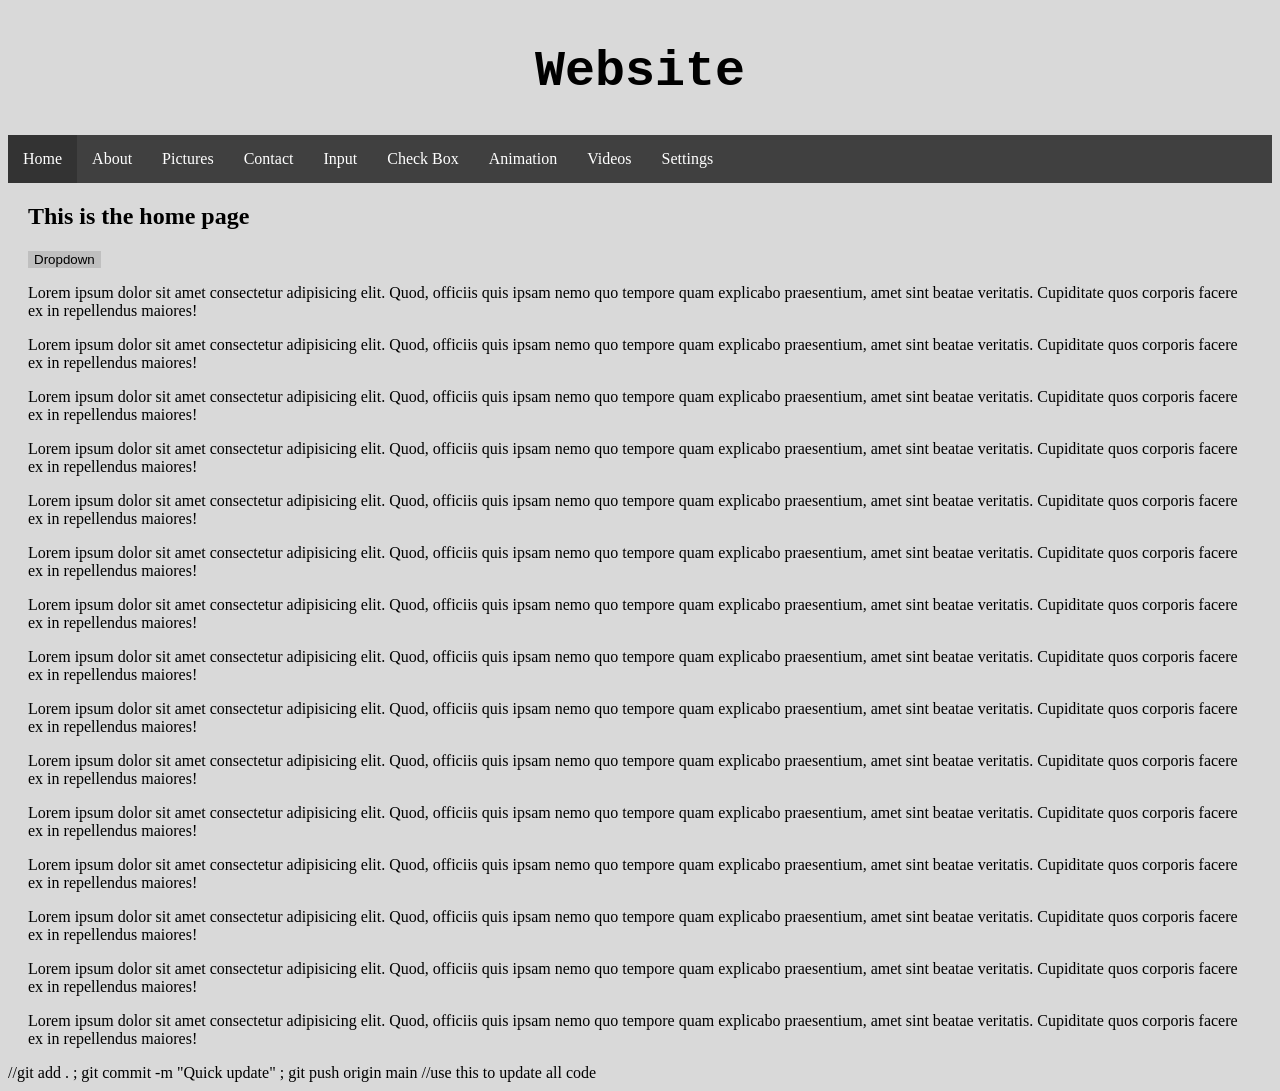
==== commit f477d61d: "Quick update" ====
--- a/index.html
+++ b/index.html
@@ -52,4 +52,6 @@
     </main>
     <script src="index.js"></script>
 </body>
-</html>+</html>
+//git add . ; git commit -m "Quick update" ; git push origin main
+//use this to update all code
--- a/style.css
+++ b/style.css
@@ -416,6 +416,7 @@
 }
 video{
     width: 500px;
+    margin-top: 50px;
 }
 .video:fullscreen video{
     width: 100%;
@@ -439,6 +440,8 @@
     margin-bottom: 50px;
     border: none;
     font-family: Verdana, Geneva, Tahoma, sans-serif;
+    margin-top: 10px;
+    margin-right: 25px;
 }
 #btn1:hover, #btn2:hover{
     background-color: hsl(0, 0%, 65%);
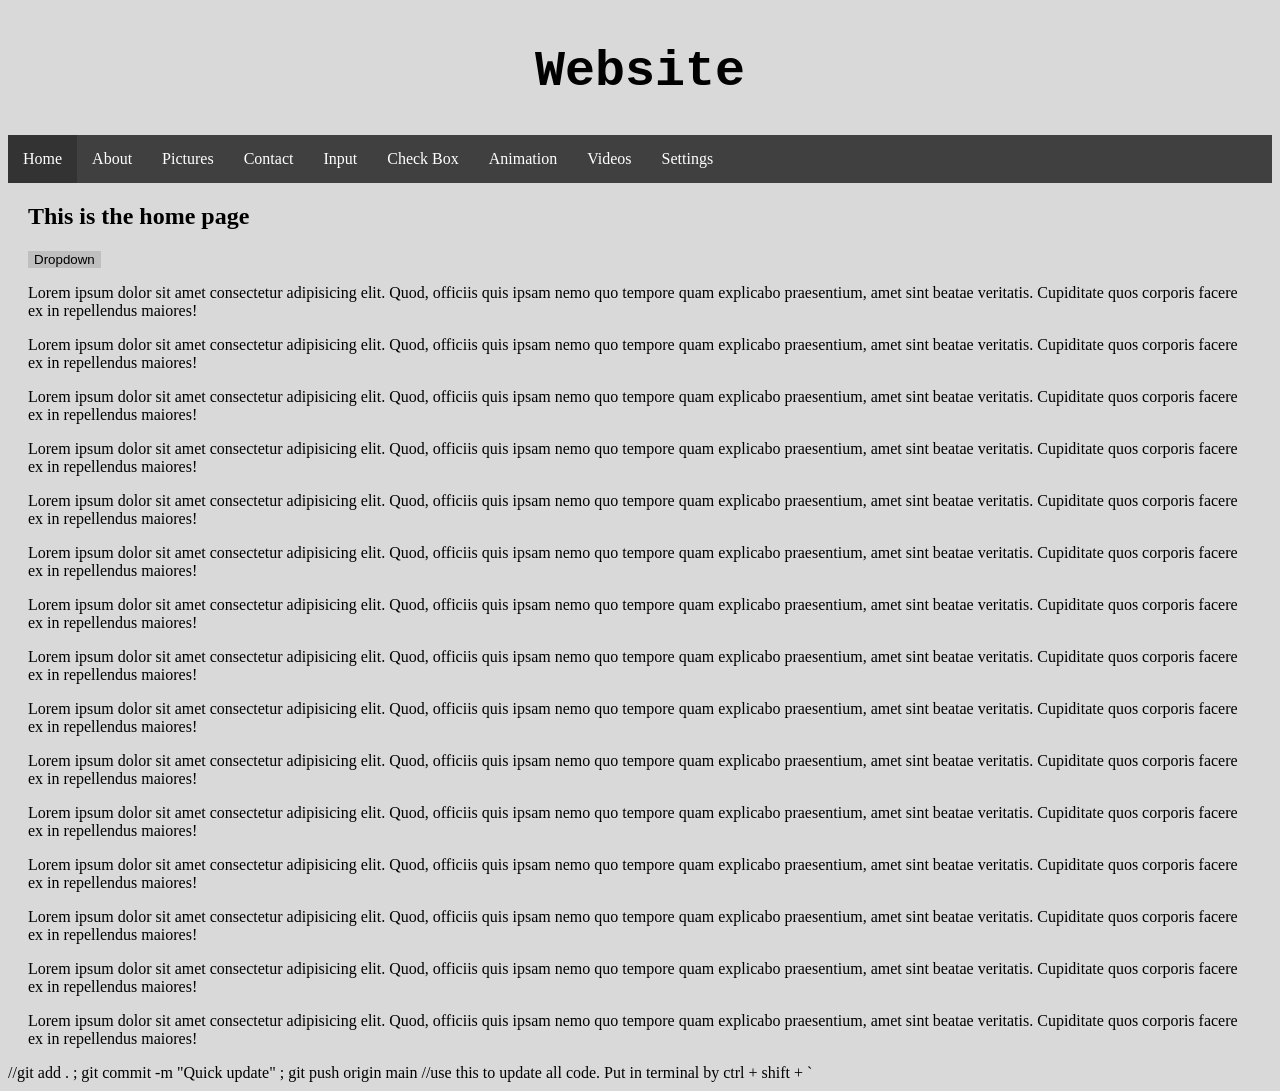
==== commit 59ac34fb: "Quick update" ====
--- a/index.html
+++ b/index.html
@@ -9,19 +9,11 @@
 </head>
 <body>
     <h3 id="h3">Website</h3>
-    <nav class="navbar">
-        <ul>
-            <li><a href="index.html" class="active">Home</a></li>
-            <li><a href="about.html">About</a></li>
-            <li><a href="pictures.html">Pictures</a></li>
-            <li><a href="contact.html">Contact</a></li>
-            <li><a href="input.html">Input</a></li>
-            <li><a href="checkBox.html">Check Box</a></li>
-            <li><a href="animation.html">Animation</a></li>
-            <li><a href="videos.html">Videos</a></li>
-            <li><a href="settings.html">Settings</a></li>
-        </ul>
-    </nav>
+    <div class="nav-container">
+    <div class="nav-container">
+        <div id="nav-placeholder"></div>
+    </div>
+    </div>
     <main>
         <h2>This is the home page</h2>
         <div class="dropdown">
@@ -54,4 +46,4 @@
 </body>
 </html>
 //git add . ; git commit -m "Quick update" ; git push origin main
-//use this to update all code+//use this to update all code. Put in terminal by ctrl + shift + `
--- a/style.css
+++ b/style.css
@@ -95,7 +95,7 @@
     max-width: 100%;
     margin: 0 auto;
 }
-.navbar {
+.nav-container{
     position: sticky;
     top: 0;
 }
@@ -104,7 +104,8 @@
     background-color: hsl(0, 0%, 25%);
     padding: 0px;
     margin: 0px;
-    overflow: hidden;
+    display: flex;
+    flex-wrap: wrap;
 }
 .navbar a {
     text-decoration: none;
@@ -118,9 +119,6 @@
 }
 .navbar a.active{
     background-color: hsl(0, 0%, 20%);
-}
-.navbar li {
-    float: left;
 }
 .contact {
     color: rgb(45, 45, 255);
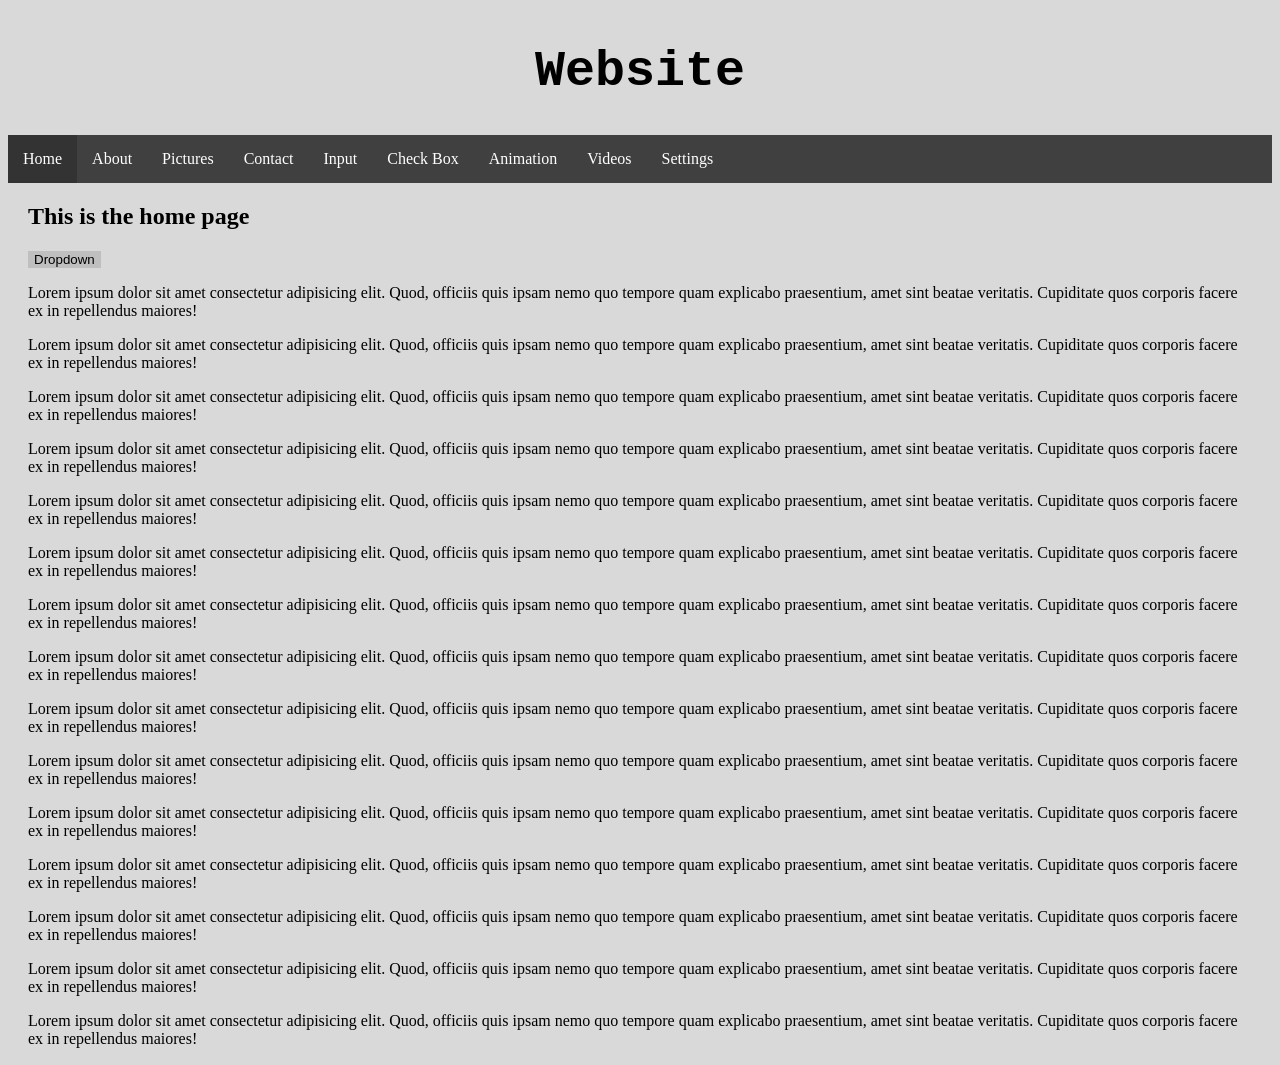
==== commit 9c2d54bd: "Quick update" ====
--- a/index.html
+++ b/index.html
@@ -43,7 +43,6 @@
         <p>Lorem ipsum dolor sit amet consectetur adipisicing elit. Quod, officiis quis ipsam nemo quo tempore quam explicabo praesentium, amet sint beatae veritatis. Cupiditate quos corporis facere ex in repellendus maiores!</p>
     </main>
     <script src="index.js"></script>
+    <!-- git add . ; git commit -m "Quick update" ; git push origin main -->
 </body>
-</html>
-//git add . ; git commit -m "Quick update" ; git push origin main
-//use this to update all code. Put in terminal by ctrl + shift + `+</html>
